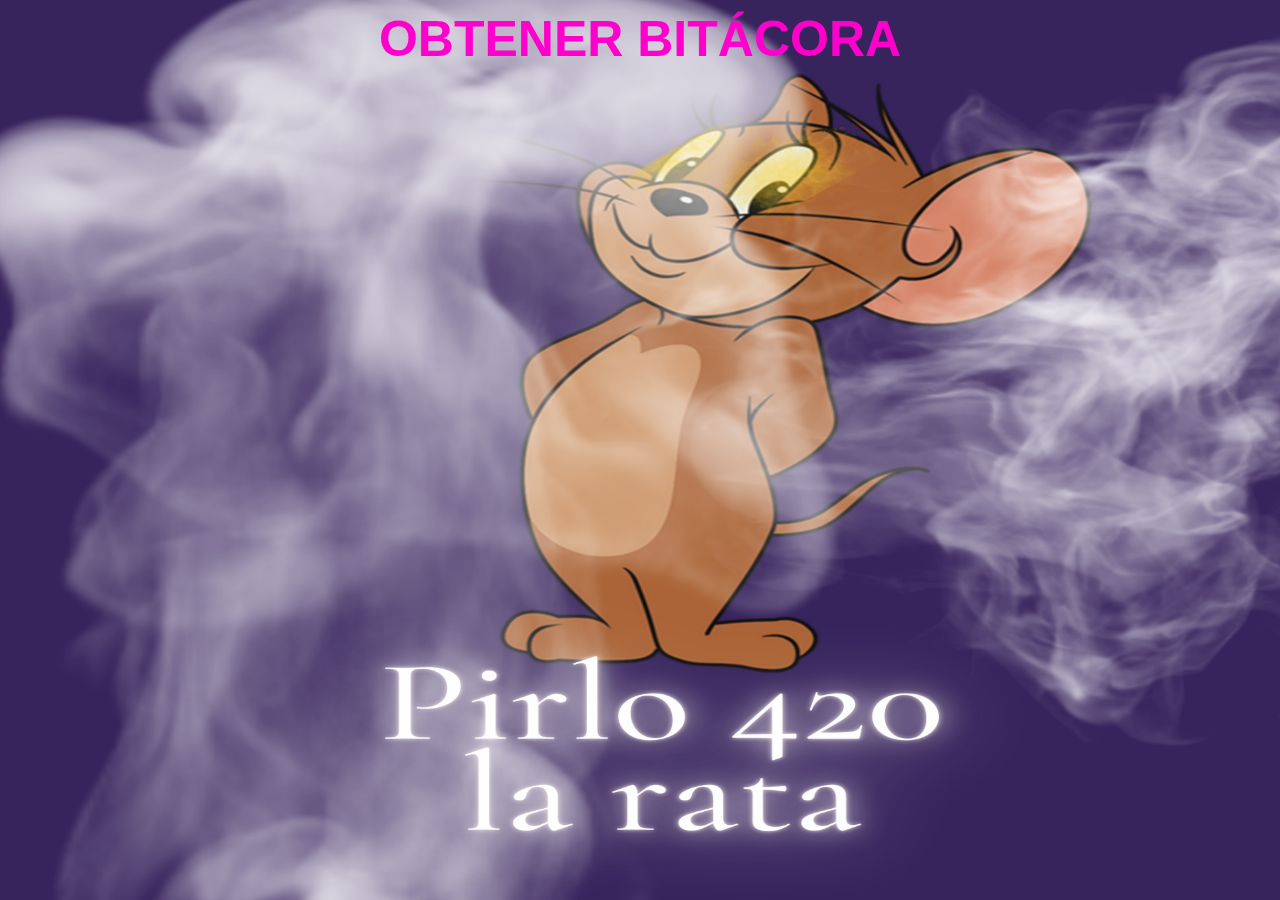
==== getbitacora.html @ c79af7dc "Add files via upload" ====
<!DOCTYPE html>
<html lang="es-419" dir="ltr">

<head>
    <meta http-equiv="Content-Type" content="text/html; charset=utf-8" />
    <meta name="viewport" content="width=device-width, initial-scale=1.0">
    <title>🍓🐭</title>
    <link rel="icon" type="image/jpg" href="./icon.jpg" />
    <link rel="stylesheet" href="./estilos.css">
</head>

<body>

    <div class="title">OBTENER BITÁCORA</div>
    <br>

    <div id="resultado" style="text-align: center; color: green; font-weight: bold; font-size: 50px;">

        <script>
            // Obtén la id del LocalStorage
            const id = localStorage.getItem("id");
    
            // URL de la API con la id insertada
            const apiUrl = `https://api.selecu.net/products/blogs/${id}`;
    
            // Realiza la solicitud GET a la API
            fetch(apiUrl)
                .then(response => response.json())
                .then(data => {
                    const resultadoElement = document.getElementById("resultado");
    
                    // Inicializar el contador para los IDs
                    let counter = 1;
    
                    // Formatea y muestra los datos
                    let formattedText = "";
                    data.forEach(bitacora => {
                        formattedText += `Bitácora ${counter}: ${bitacora.description}<br>`;
                        counter++;
                    });
    
                    resultadoElement.innerHTML = formattedText;
                })
                .catch(error => {
                    console.error("Error al obtener los datos:", error);
                });
        </script>
    </div>
</body>

</html>
---- estilos.css ----
@font-face {
    font-family: "Ebrima";
    src: url(./font/ebrima.ttf) format("truetype");
}

body {
    margin: 0;
    padding: 0;
    font-family: "Ebrima", Arial, sans-serif;
    background-image: url(./fondo.jpg);
    background-size: 100% 100%;
    background-position: center;
    background-repeat: no-repeat;
    background-attachment: fixed;
    height: 100vh;
    color: #ffffff;
    overflow-y: auto;
}

.title {
    text-align: center;
    font-family: "Ebrima", Arial, sans-serif;
    justify-content: center;
    color: #ff00cc;
    font-weight: bold;
    font-size: 50px;
    padding-top: 10px;
}

.options {
    font-family: "Ebrima", Arial, sans-serif;
    text-align: center;
    justify-content: center;
    display: grid;
}

.options button {
    font-family: "Ebrima", Arial, sans-serif;
    margin: 26px;
    padding: 5px;
    background-color: #ff00cc;
    color: white;
    font-weight: bold;
}

.formulario {
    justify-content: center;
    text-align: center;
    align-items: center;
    font-family: "Ebrima", Arial, sans-serif;
    margin: 26px;
    padding: 5px;
    color: white;
    font-weight: bold;
}

.formulario input[type="submit"] {
    background-color: yellow;
}
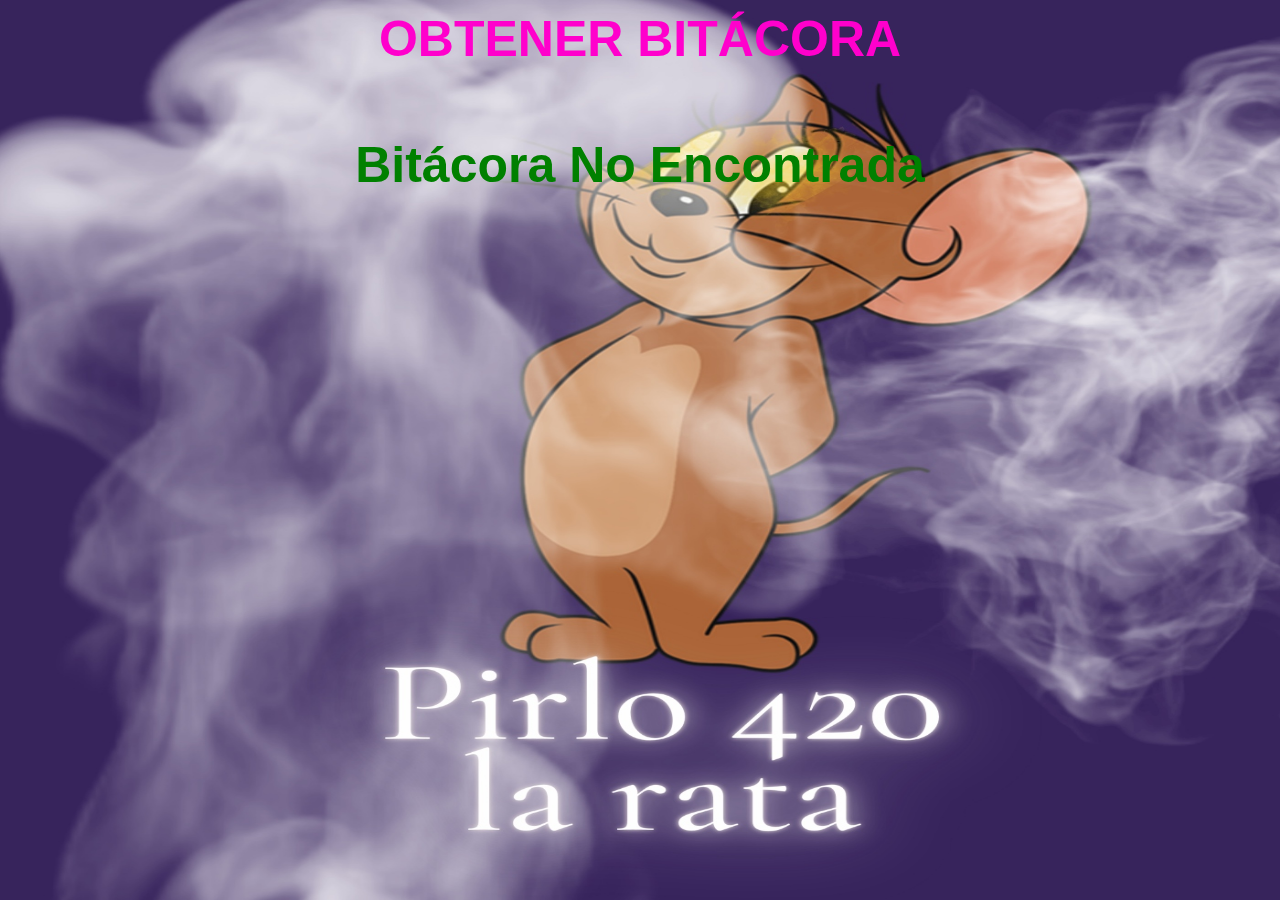
==== commit ad8063c4: "Add files via upload" ====
--- a/getbitacora.html
+++ b/getbitacora.html
@@ -15,36 +15,44 @@
     <br>
 
     <div id="resultado" style="text-align: center; color: green; font-weight: bold; font-size: 50px;">
-
+        <p id="mensaje" style="text-align: center; color: green; font-weight: bold; font-size: 50px;"></p>
         <script>
             // Obtén la id del LocalStorage
             const id = localStorage.getItem("id");
-    
+
             // URL de la API con la id insertada
             const apiUrl = `https://api.selecu.net/products/blogs/${id}`;
-    
+
             // Realiza la solicitud GET a la API
             fetch(apiUrl)
                 .then(response => response.json())
                 .then(data => {
                     const resultadoElement = document.getElementById("resultado");
-    
-                    // Inicializar el contador para los IDs
-                    let counter = 1;
-    
-                    // Formatea y muestra los datos
-                    let formattedText = "";
-                    data.forEach(bitacora => {
-                        formattedText += `Bitácora ${counter}: ${bitacora.description}<br>`;
-                        counter++;
-                    });
-    
-                    resultadoElement.innerHTML = formattedText;
+
+                    if (data.length === 0) {
+                        const mensajeElemento = document.getElementById('mensaje');
+                        mensajeElemento.textContent = 'Bitácora No Encontrada';
+                    } else {
+                        // Inicializar el contador para los IDs
+                        let counter = 1;
+
+                        // Formatea y muestra los datos
+                        let formattedText = "";
+                        data.forEach(bitacora => {
+                            formattedText += `Bitácora ${counter}: ${bitacora.description}<br>`;
+                            counter++;
+                        });
+
+                        resultadoElement.innerHTML = formattedText;
+                    }
                 })
                 .catch(error => {
+                    const mensajeElemento = document.getElementById('mensaje');
+                    mensajeElemento.textContent = 'Bitácora No Encontrada';
                     console.error("Error al obtener los datos:", error);
                 });
         </script>
+
     </div>
 </body>
 
--- a/estilos.css
+++ b/estilos.css
@@ -41,6 +41,14 @@
     background-color: #ff00cc;
     color: white;
     font-weight: bold;
+    cursor: pointer; /* Cambia el cursor a una mano */
+}
+
+/* Agrega un estilo para el espacio entre los botones */
+.options .space-between-buttons {
+    margin: 26px;
+    padding: 5px;
+    cursor: auto; /* Mantiene el cursor predeterminado */
 }
 
 .formulario {
@@ -56,4 +64,4 @@
 
 .formulario input[type="submit"] {
     background-color: yellow;
-}+}
